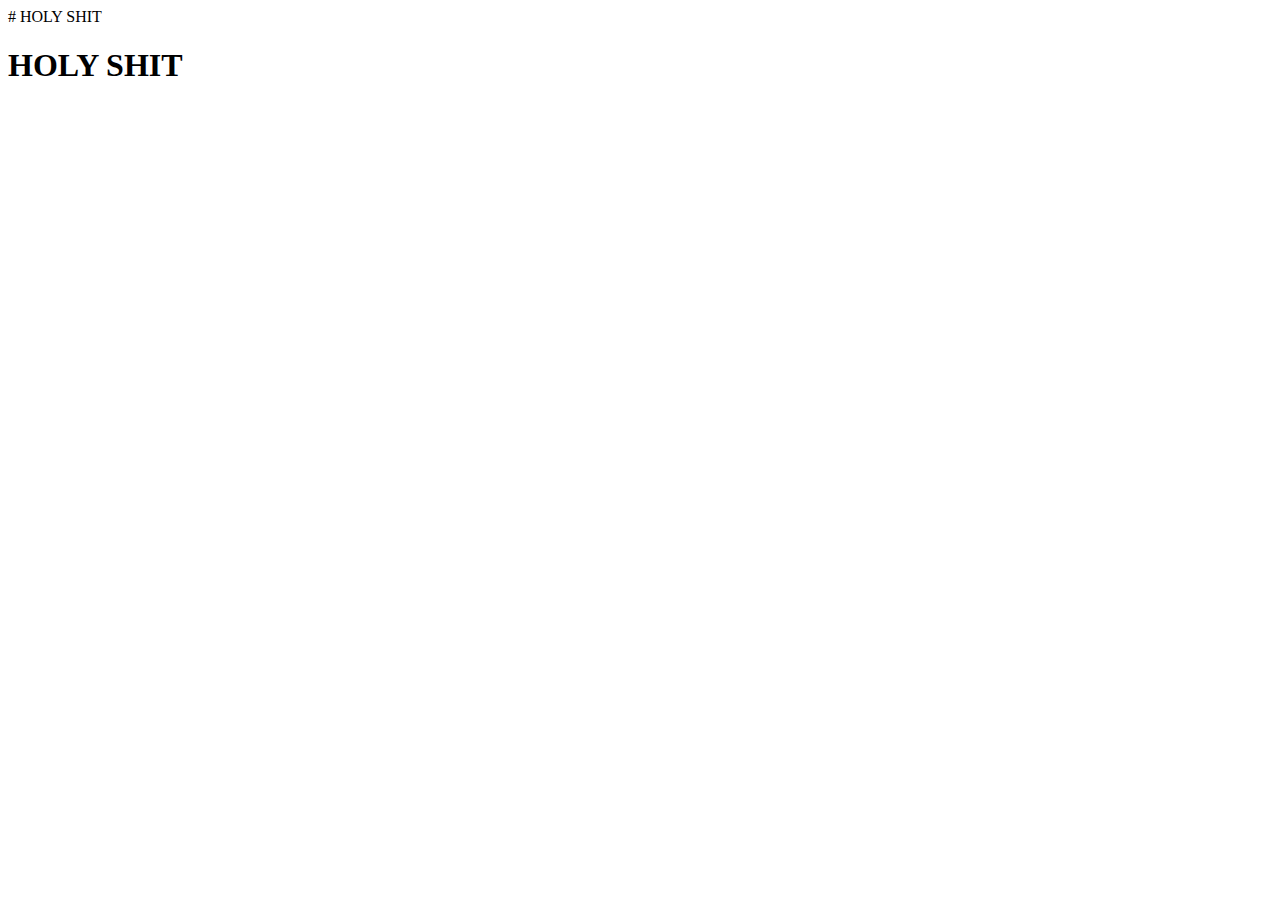
==== README.html @ 494186f4 "Update and rename README.md to README.html" ====
# HOLY SHIT
<!DOCTYPE html>
<html>
    <head>
        <meta http-equiv="Content-Type" content="text/html;charset=utf-8" />
        <link href="https://use.fontawesome.com/releases/v5.15.1/css/all.css" rel="stylesheet" />
        <link href="https://fonts.googleapis.com/css?family=Open+Sans:400,300,600,700" rel="stylesheet" type="text/css" />
        <link href='https://assets.dungeonsandmarkdown.spjak.com/bundle.css' rel='stylesheet' />
        <base target="_blank">
    </head>
    <body>
        <div>
            <div class="frame-content">
                <div class="brewRenderer">
                    <link href="https://assets.dungeonsandmarkdown.spjak.com/themes/V3/Blank/style.css" rel="stylesheet">
                    <link href="https://assets.dungeonsandmarkdown.spjak.com/themes/V3/5ePHB/style.css" rel="stylesheet">
                    <style>
                    .page p {
                        color: black
                    }
                    .page li {
                        color: black
                    }
                    .page table {
                        color: black
                    }
                    .page h5 {
                        color: black
                    }
                    .page h6 {
                        color: black
                    }
                    .page dl {
                        color: black
                    }
                    .page .monster hr:last-of-type~:is(dl,p) {
                        color: black
                    }
                    .page #example + table td {
                        border:1px dashed #00000030;
                    }
                    .page {
                        padding-bottom : 1.1cm
                    }
                    .page .watermark {
                        z-index: -500
                    }
                    </style>
                    
                    <div class="pages">
                        
		<div class="page" id="p1" key="0" >
			<div class="columnWrapper"><h1 id="holy-shit">HOLY SHIT</h1>
<p>&nbsp;</p>
<div class='columnSplit'>  </div><p>&nbsp;</p>
</div>
		</div>
                    </div>
                </div>
            </div>
        </div>
    </body>
</html>
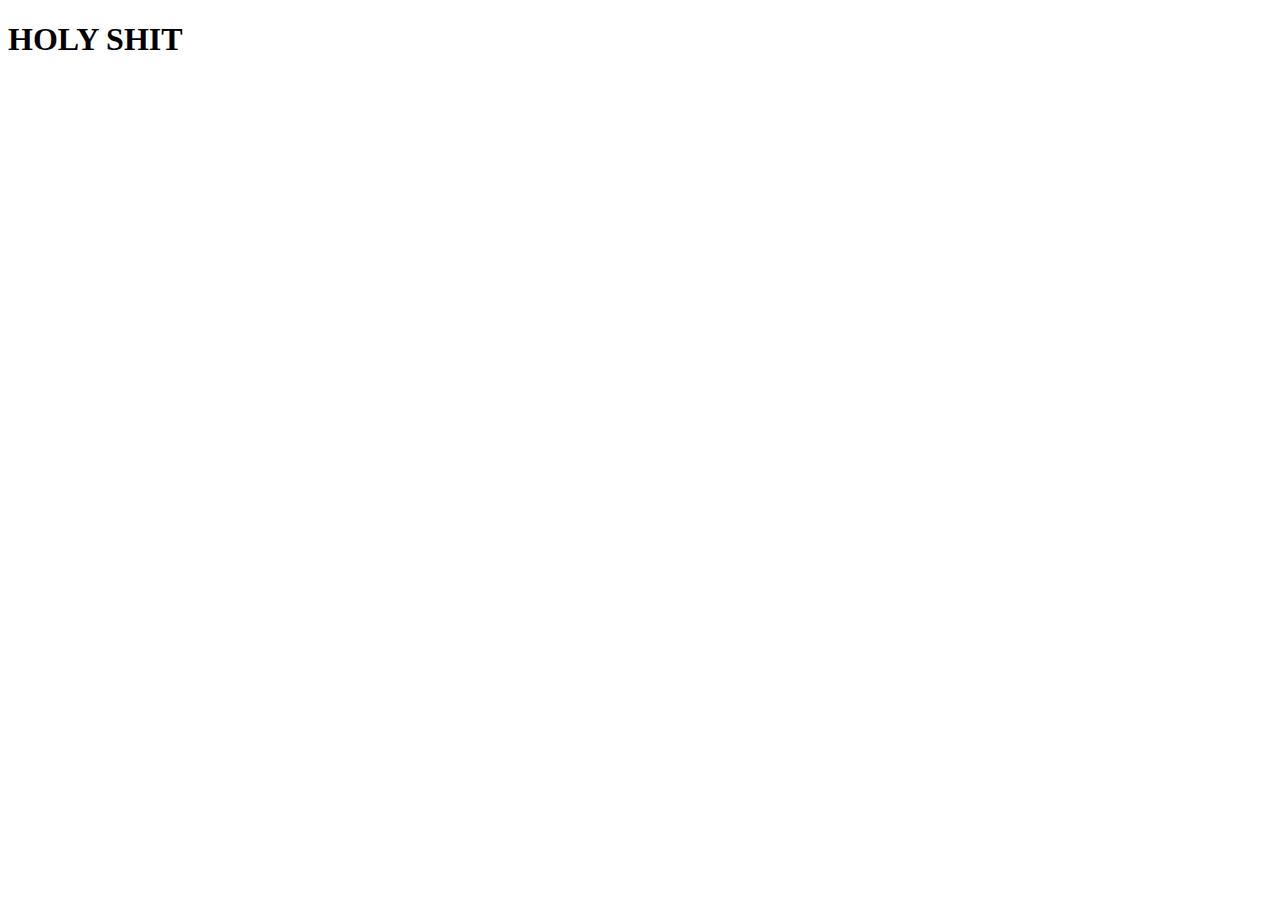
==== commit cb6c7374: "fixy fixy" ====
--- a/README.html
+++ b/README.html
@@ -1,4 +1,3 @@
-# HOLY SHIT
 <!DOCTYPE html>
 <html>
     <head>
@@ -60,4 +59,4 @@
             </div>
         </div>
     </body>
-</html>
+</html>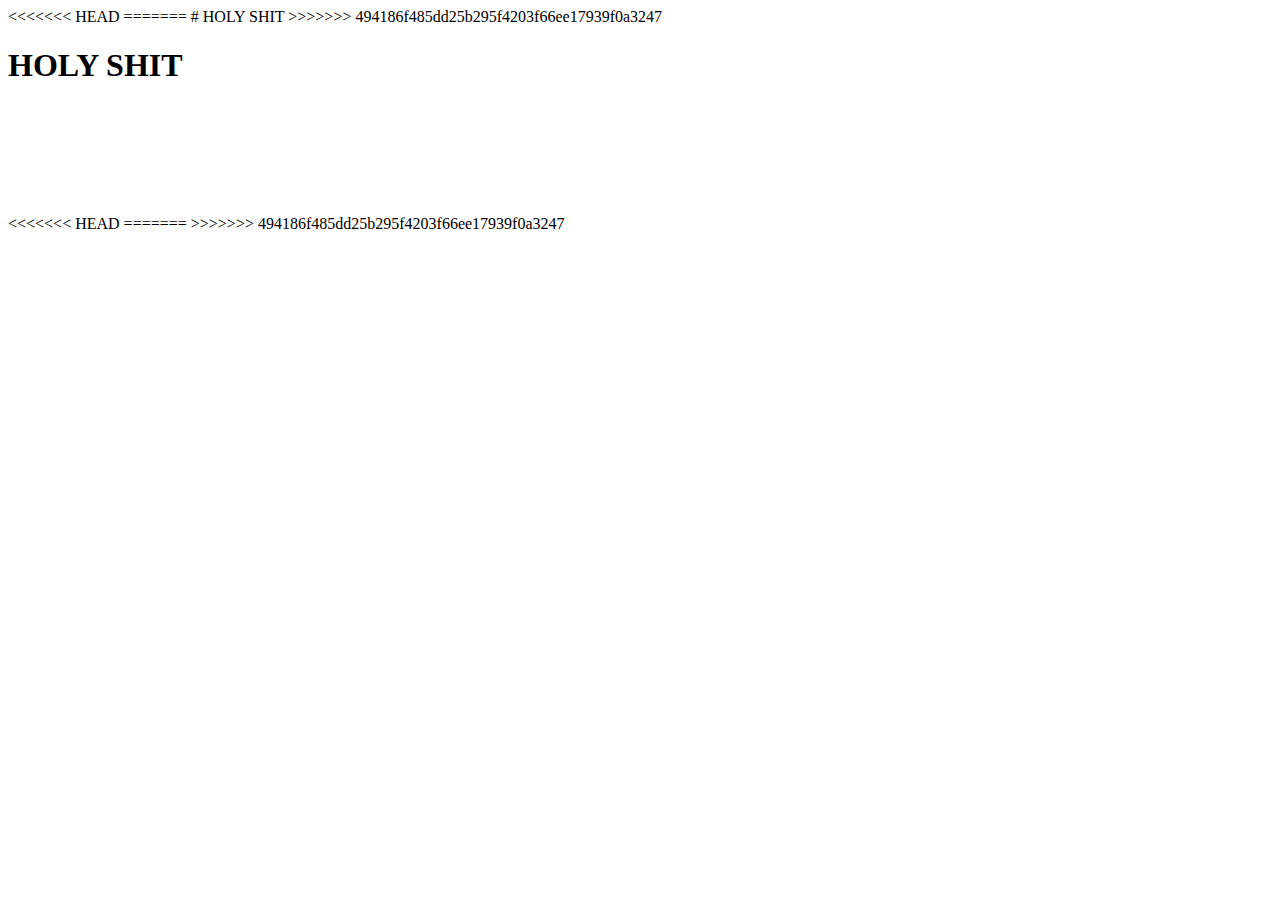
==== commit 4983d8dc: "Merge branch 'main' of https://github.com/SanctumBeyondtheHorizon/SanctumPlayersGuide" ====
--- a/README.html
+++ b/README.html
@@ -1,3 +1,7 @@
+<<<<<<< HEAD
+=======
+# HOLY SHIT
+>>>>>>> 494186f485dd25b295f4203f66ee17939f0a3247
 <!DOCTYPE html>
 <html>
     <head>
@@ -59,4 +63,8 @@
             </div>
         </div>
     </body>
-</html>+<<<<<<< HEAD
+</html>
+=======
+</html>
+>>>>>>> 494186f485dd25b295f4203f66ee17939f0a3247
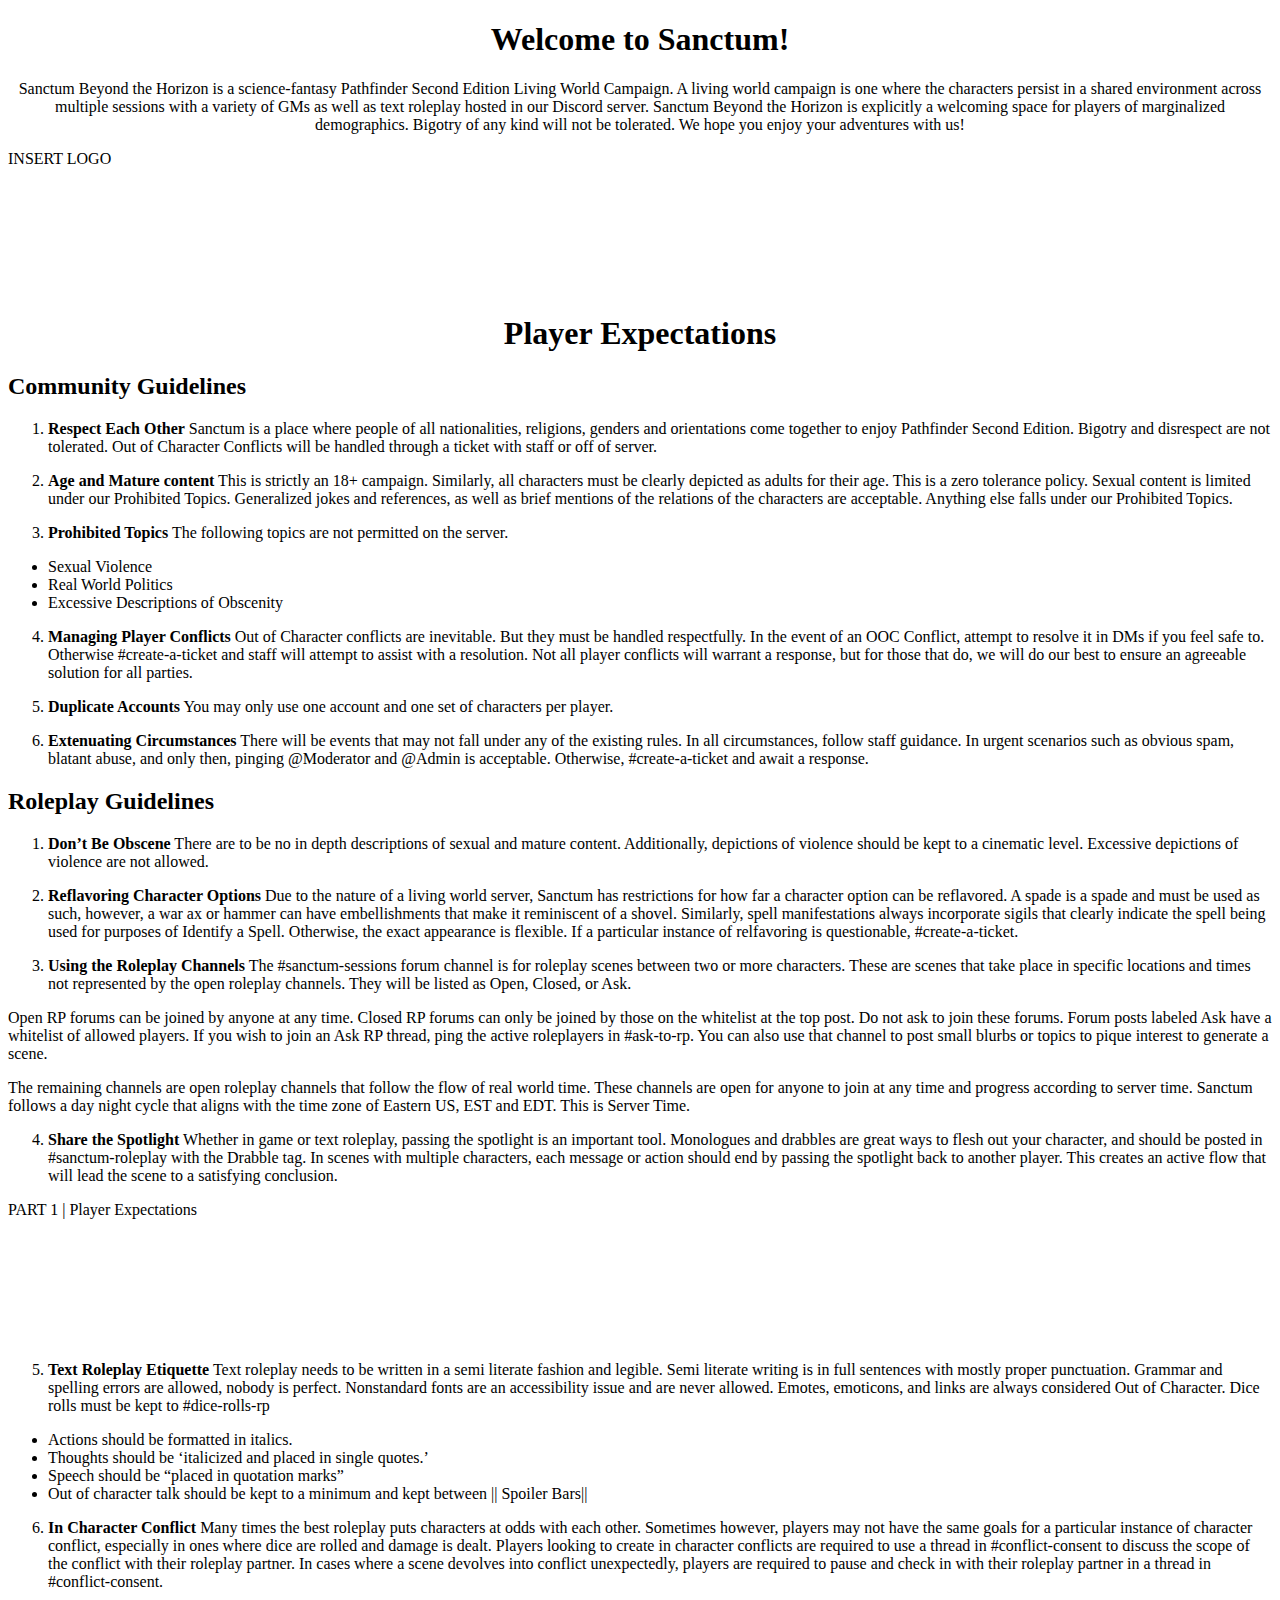
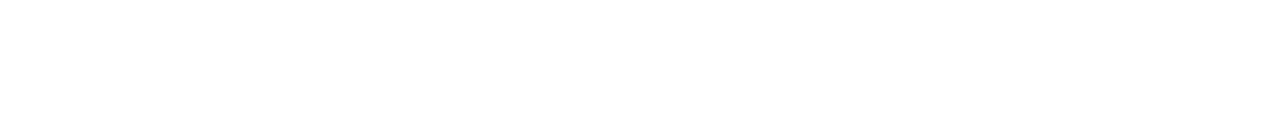
==== commit 97f7884f: "Updating the github online" ====
--- a/README.html
+++ b/README.html
@@ -1,7 +1,4 @@
-<<<<<<< HEAD
-=======
-# HOLY SHIT
->>>>>>> 494186f485dd25b295f4203f66ee17939f0a3247
+
 <!DOCTYPE html>
 <html>
     <head>
@@ -53,7 +50,92 @@
                     <div class="pages">
                         
 		<div class="page" id="p1" key="0" >
-			<div class="columnWrapper"><h1 id="holy-shit">HOLY SHIT</h1>
+			<div class="columnWrapper"><div style="text-align:center;">
+
+<div class="block wide"  ><h1 id="welcome-to-sanctum">Welcome to Sanctum!</h1>
+<span class="inline-block "  style="margin-top:1px;"></span><p>Sanctum Beyond the Horizon is a science-fantasy Pathfinder Second Edition Living World Campaign. A living world campaign is one where the characters persist in a shared environment across multiple sessions with a variety of GMs as well as text roleplay hosted in our Discord server. Sanctum Beyond the Horizon is explicitly a welcoming space for players of marginalized demographics. Bigotry of any kind will not be tolerated. We hope you enjoy your adventures with us!</p>
+</div></div>
+
+<p>INSERT LOGO</p>
+<p>&nbsp;</p>
+<div class='columnSplit'>  </div><p>&nbsp;</p>
+</div>
+		</div>
+		<div class="page" id="p2" key="1" >
+			<div class="columnWrapper"><div style="text-align:center;">
+
+<h1 id="player-expectations">Player Expectations</h1>
+</div>
+
+<span class="inline-block "  style="margin-top:20px;"></span><h2 id="community-guidelines">Community Guidelines</h2>
+<span class="inline-block margin-top"  ></span><ol>
+<li><strong>Respect Each Other</strong>
+Sanctum is a place where people of all nationalities, religions, genders and orientations come together to enjoy Pathfinder Second Edition. Bigotry and disrespect are not tolerated. Out of Character Conflicts will be handled through a ticket with staff or off of server.</li>
+</ol>
+<span class="inline-block margin-top"  ></span><ol start="2">
+<li><strong>Age and Mature content</strong>
+This is strictly an 18+ campaign. Similarly, all characters must be clearly depicted as adults for their age. This is a zero tolerance policy. Sexual content is limited under our Prohibited Topics. Generalized jokes and references, as well as brief mentions of the relations of the characters are acceptable. Anything else falls under our Prohibited Topics.</li>
+</ol>
+<span class="inline-block margin-top"  ></span><ol start="3">
+<li><strong>Prohibited Topics</strong>
+The following topics are not permitted on the server.</li>
+</ol>
+<ul>
+<li>Sexual Violence</li>
+<li>Real World Politics</li>
+<li>Excessive Descriptions of Obscenity</li>
+</ul>
+<span class="inline-block margin-top"  ></span><ol start="4">
+<li><strong>Managing Player Conflicts</strong>
+Out of Character conflicts are inevitable. But they must be handled respectfully. In the event of an OOC Conflict, attempt to resolve it in DMs if you feel safe to. Otherwise #create-a-ticket and staff will attempt to assist with a resolution. Not all player conflicts will warrant a response, but for those that do, we will do our best to ensure an agreeable solution for all parties.</li>
+</ol>
+<span class="inline-block margin-top"  ></span><ol start="5">
+<li><strong>Duplicate Accounts</strong>
+You may only use one account and one set of characters per player.</li>
+</ol>
+<span class="inline-block margin-top"  ></span><ol start="6">
+<li><strong>Extenuating Circumstances</strong>
+There will be events that may not fall under any of the existing rules. In all circumstances, follow staff guidance. In urgent scenarios such as obvious spam, blatant abuse, and only then, pinging @Moderator and @Admin is acceptable. Otherwise, #create-a-ticket and await a response.</li>
+</ol>
+<span class="inline-block margin-top"  ></span><h2 id="roleplay-guidelines">Roleplay Guidelines</h2>
+<span class="inline-block margin-top"  ></span><ol>
+<li><strong>Don’t Be Obscene</strong>
+There are to be no in depth descriptions of sexual and mature content. Additionally, depictions of violence should be kept to a cinematic level. Excessive depictions of violence are not allowed.</li>
+</ol>
+<span class="inline-block "  style="margin-top:20px;"></span><ol start="2">
+<li><strong>Reflavoring Character Options</strong>
+Due to the nature of a living world server, Sanctum has restrictions for how far a character option can be reflavored. A spade is a spade and must be used as such, however, a war ax or hammer can have embellishments that make it reminiscent of a shovel. Similarly, spell manifestations always incorporate sigils that clearly indicate the spell being used for purposes of Identify a Spell. Otherwise, the exact appearance is flexible. If a particular instance of relfavoring is questionable, #create-a-ticket.</li>
+</ol>
+<span class="inline-block margin-top"  ></span><ol start="3">
+<li><strong>Using the Roleplay Channels</strong>
+The #sanctum-sessions forum channel is for roleplay scenes between two or more characters. These are scenes that take place in specific locations and times not represented by the open roleplay channels. They will be listed as Open, Closed, or Ask.</li>
+</ol>
+<span class="inline-block margin-top"  ></span><p>Open RP forums can be joined by anyone at any time. Closed RP forums can only be joined by those on the whitelist at the top post. Do not ask to join these forums. Forum posts labeled Ask have a whitelist of allowed players. If you wish to join an Ask RP thread, ping the active roleplayers in #ask-to-rp. You can also use that channel to post small blurbs or topics to pique interest to generate a scene.</p>
+<span class="inline-block margin-top"  ></span><p>The remaining channels are open roleplay channels that follow the flow of real world time. These channels are open for anyone to join at any time and progress according to server time. Sanctum follows a day night cycle that aligns with the time zone of Eastern US, EST and EDT. This is Server Time. </p>
+<ol start="4">
+<li><strong>Share the Spotlight</strong>
+Whether in game or text roleplay, passing the spotlight is an important tool. Monologues and drabbles are great ways to flesh out your character, and should be posted in #sanctum-roleplay with the Drabble tag. In scenes with multiple characters, each message or action should end by passing the spotlight back to another player. This creates an  active flow that will lead the scene to a satisfying conclusion.</li>
+</ol>
+<span class="inline-block margin-top"  ></span><p><span class="inline-block pageNumber auto"  ></span>
+</p><span class="inline-block footnote"  >PART 1 | Player Expectations</span><p>&nbsp;</p>
+<div class='columnSplit'>  </div><p>&nbsp;</p>
+</div>
+		</div>
+		<div class="page" id="p3" key="2" >
+			<div class="columnWrapper"><ol start="5">
+<li><strong>Text Roleplay Etiquette</strong>
+Text roleplay needs to be written in a semi literate fashion and legible. Semi literate writing is in full sentences with mostly proper punctuation. Grammar and spelling errors are allowed, nobody is perfect. Nonstandard fonts are an accessibility issue and are never allowed. Emotes, emoticons, and links are always considered Out of Character. Dice rolls must be kept to #dice-rolls-rp</li>
+</ol>
+<ul>
+<li>Actions should be formatted in italics.</li>
+<li>Thoughts should be ‘italicized and placed in single quotes.’</li>
+<li>Speech should be “placed in quotation marks”</li>
+<li>Out of character talk should be kept to a minimum and kept between || Spoiler Bars||</li>
+</ul>
+<ol start="6">
+<li><strong>In Character Conflict</strong>
+Many times the best roleplay puts characters at odds with each other. Sometimes however, players may not have the same goals for a particular instance of character conflict, especially in ones where dice are rolled and damage is dealt. Players looking to create in character conflicts are required to use a thread in #conflict-consent to discuss the scope of the conflict with their roleplay partner. In cases where a scene devolves into conflict unexpectedly, players are required to pause and check in with their roleplay partner in a thread in #conflict-consent.</li>
+</ol>
 <p>&nbsp;</p>
 <div class='columnSplit'>  </div><p>&nbsp;</p>
 </div>
@@ -63,8 +145,4 @@
             </div>
         </div>
     </body>
-<<<<<<< HEAD
-</html>
-=======
-</html>
->>>>>>> 494186f485dd25b295f4203f66ee17939f0a3247
+</html>